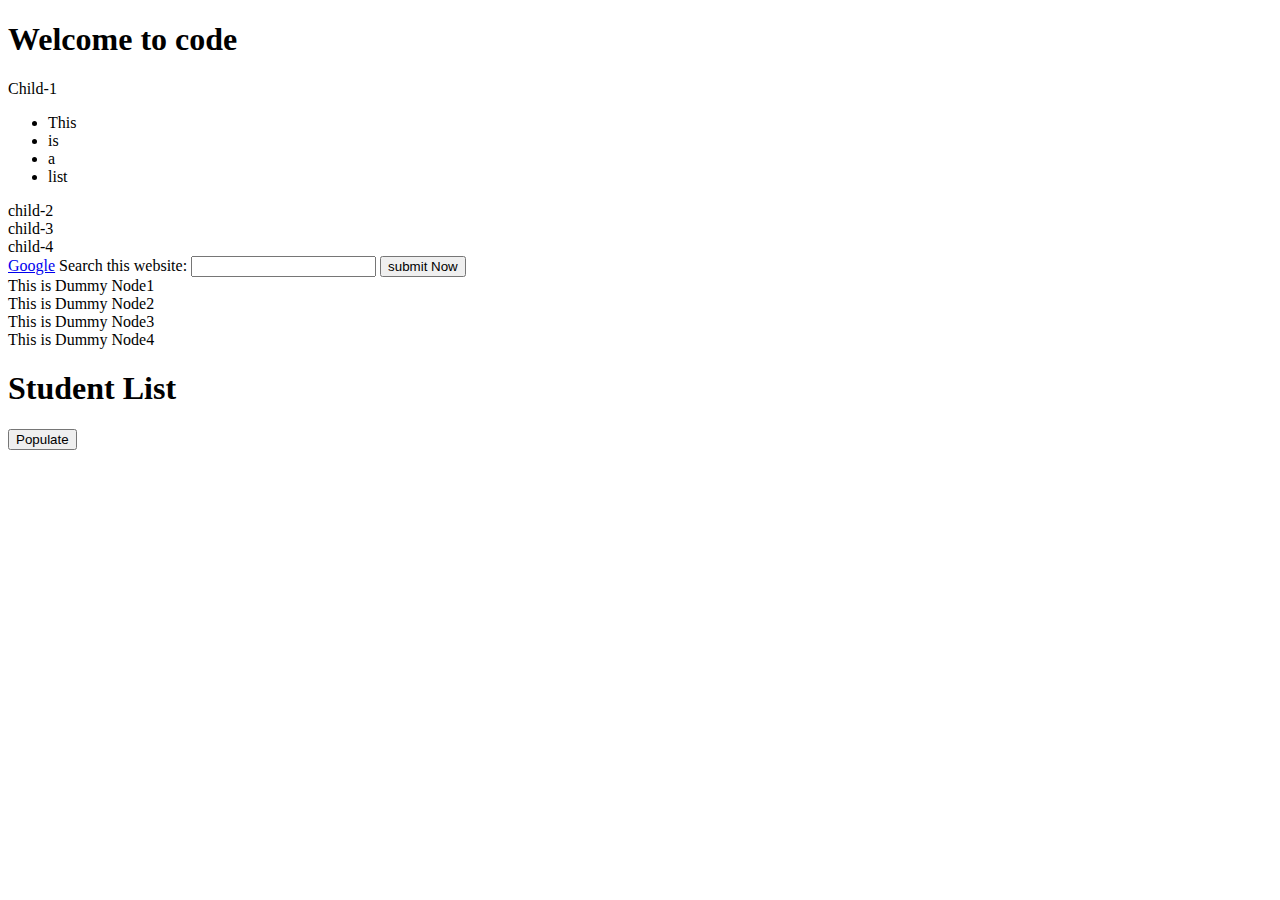
==== index2.html @ 2268f003 "Initial commit" ====
<!DOCTYPE html>
<html lang="en">
<head>
    <meta charset="UTF-8">
    <meta http-equiv="X-UA-Compatible" content="IE=edge">
    <meta name="viewport" content="width=device-width, initial-scale=1.0">
    <title>Index_2</title>
</head>
<body>
    <div class="container">
        <h1 id="heading" class="head">Welcome to code</h1>
        <div id="myfirst" class="child red good" >Child-1
            <ul id="myul" class="this ">
                <li class="childul">This</li>
                <li class="childul">is</li>
                <li class="childul">a</li>
                <li class="childul">list</li>

            </ul>
        </div>
       <div class="child">child-2</div> 
       <div class="child red">child-3</div>
       <div class="child">child-4</div>
       <form action="none">
           <a href="https://www.google.co.in/">Google</a>
           Search this website: <input type="text" name="hello">
           <input type="button" id="btn" value="submit Now">
       </form>
       <div class="no">This is Dummy Node1</div>
       <div class="no">This is Dummy Node2</div>
       <div class="no">This is Dummy Node3</div>
       <div class="no">This is Dummy Node4</div>
       <h1>Student List </h1>
       <button type="button" id="btn">Populate</button>
       <ul id="studentList"></ul>
    </div>
    <!-- <script src="Understanding_Dom.js"></script> -->
    <!-- <script src="Html-Element_Selectors.js"></script> -->
    <!-- <script src="Children,parent&Traversing_the_Dom.js"></script> -->
    <!-- <script src="Creating,Removing&Replacing_Elements.js"></script> -->
    <!-- <script src="Events&Event_object.js"></script> -->
    <!-- <script src="Local&Session_Storage.js"></script> -->
    <!-- <script src="math_Object.js"></script> -->
    <!-- <script src="Date_Object.js"></script> -->
    <!-- <script src="Object_literals,Constructors&Object_Oriented.js"></script> -->
    <!-- <script src="Object Prototype.js"></script> -->
    <!-- <script src="Callback_functions.js"></script> -->
    <!-- <script src="Promises.js"></script> -->
    <!-- <script src="Arrow_Functions.js"></script> -->
    <!-- <script src="fetch_Api.js"></script> -->
    <!-- <script src="Async/Await.js"></script> -->
    <!-- <script src="Error_Handling&try_catch.js"></script> -->
    <!-- <script src="Regular_Expression&Related_functions.js"></script> -->
    <!-- <script src="Metacharacters_In_Regular_Expression.js"></script> -->
    <!-- <script src="Character_Sets_Regular_Expression.js"></script> -->
    <!-- <script src="Shorthand_Character_classes(Regular_Expression).js"></script> -->
    <!-- <script src="Iterators.js"></script> -->
    <!-- <script src="Generators.js"></script> -->
    <!-- <script src="For_In&for_of_Loops.js"></script> -->
    <!-- <script src="Map.js"></script> -->
    <!-- <script src="Symbols.js"></script> -->
    <script src="rough.js"></script>
    <script src="rough2.js"></script>
</body>
</html>
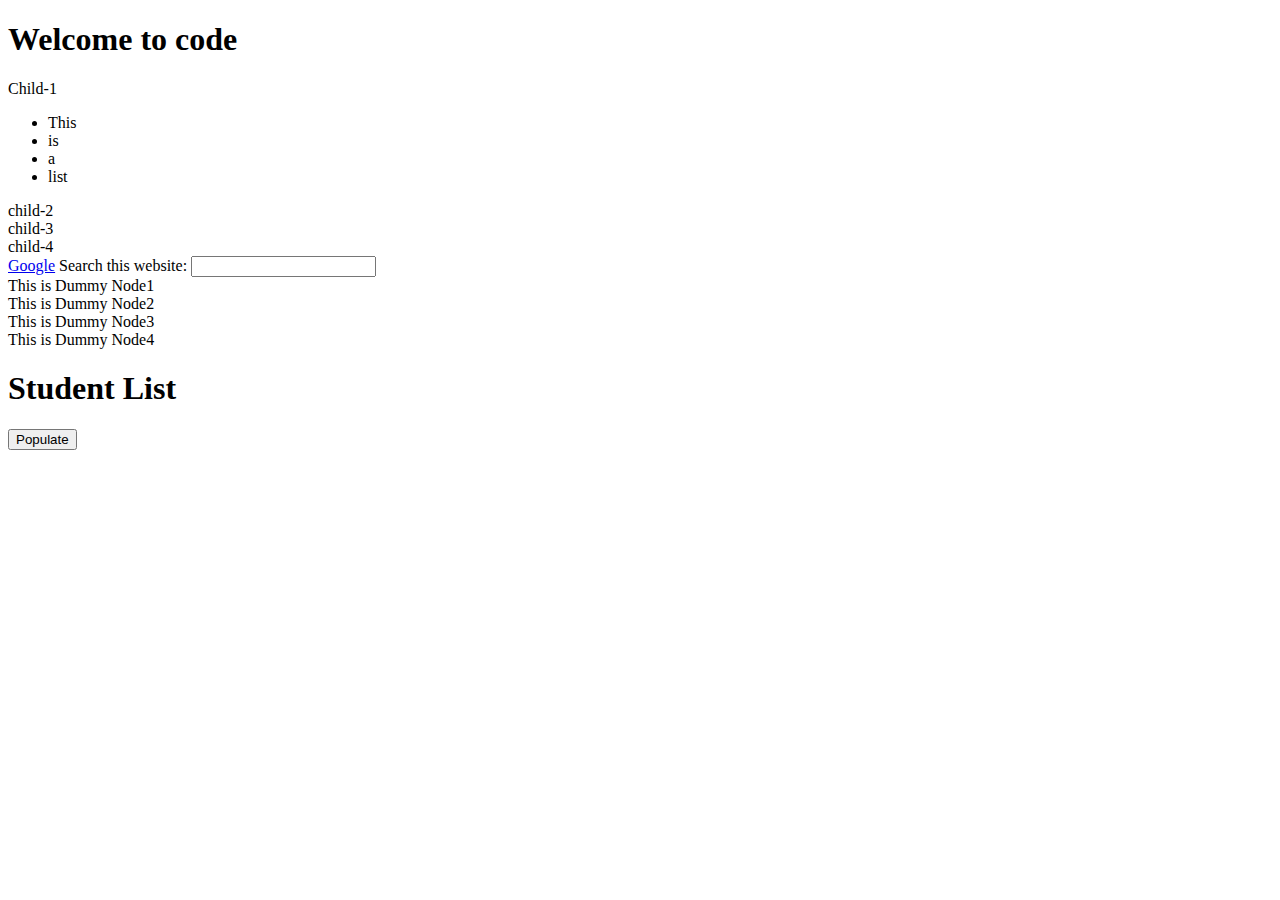
==== commit 732c962e: "Comments Updated" ====
--- a/index2.html
+++ b/index2.html
@@ -24,7 +24,7 @@
        <form action="none">
            <a href="https://www.google.co.in/">Google</a>
            Search this website: <input type="text" name="hello">
-           <input type="button" id="btn" value="submit Now">
+           <!-- <input type="button" id="btn" value="submit Now"> -->
        </form>
        <div class="no">This is Dummy Node1</div>
        <div class="no">This is Dummy Node2</div>
@@ -60,6 +60,6 @@
     <!-- <script src="Map.js"></script> -->
     <!-- <script src="Symbols.js"></script> -->
     <script src="rough.js"></script>
-    <script src="rough2.js"></script>
+    <!-- <script src="rough2.js"></script> -->
 </body>
 </html>